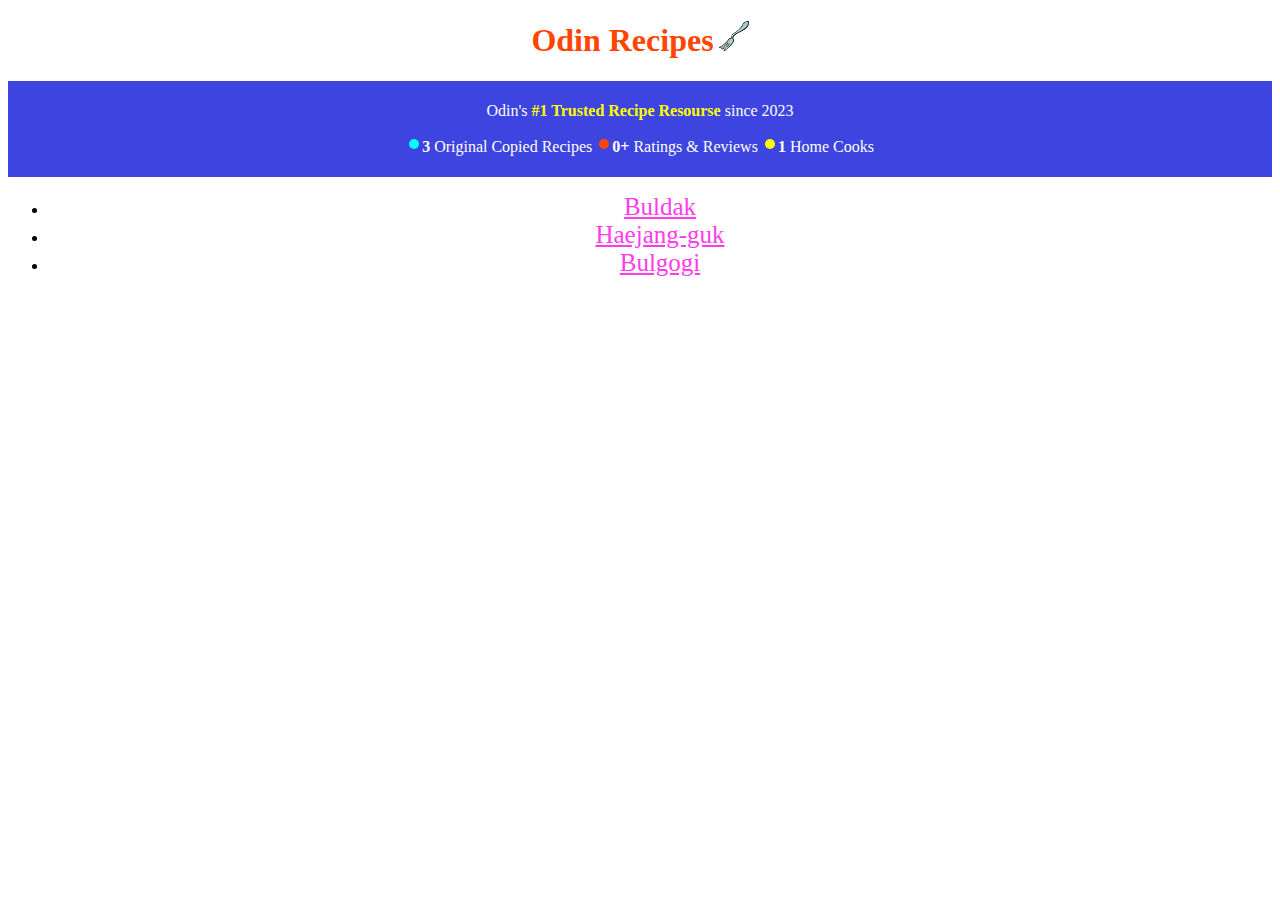
==== index.html @ 5c343891 "Add all" ====
<!DOCTYPE html>
<html lang="en">
<head>
    <meta charset="UTF-8">
    <meta name="viewport" content="width=device-width, initial-scale=1.0">
    <title>Odin Recipes</title>
    <link rel="stylesheet" type="text/css" href="style.css"/>
</head>
<body id="indexBody">

    <h1>Odin Recipes<span><img id="fork" src="/images/fork2.png"</span></h1>

    <div id="banner">
        <p id="banner-top-text">Odin's <span id="banner-yellow-text">#1 Trusted Recipe Resourse</span> since 2023</p>
        <p id="banner-bottom-numbers">
            <span class="circle" id="blue-circle"></span><b>3</b> Original Copied Recipes
            <span class="circle" id="red-circle"></span><b>0+</b> Ratings & Reviews
            <span class="circle" id="yellow-circle"></span><b>1</b> Home Cooks
        </p>
    </div>
    <ul id="index-ul">
        <li><a href="recipes/buldak.html">Buldak</a></li>
        <li><a href="recipes/haejangguk.html">Haejang-guk</a></li>
        <li><a href="recipes/bulgogi.html">Bulgogi</a></li>
    </ul>

    
</body>
</html>
---- style.css ----
h1 {
    text-align: center;
    color: orangered;
}

#fork {
    margin-left: 5px;
    height: 30px;
    width: 30px;
}

a {
    font-size: 25px;
    color: #FF3CEA;
    text-align: center;
}

body {
    text-align: left;
}

img {
    max-height: 20%;
    max-width: 25%;
    margin-left: auto;
    margin-right: auto;
}

#index-ul {
    text-align: center;
}

h4 {
    text-decoration: underline;
}

/* * {
    border: solid 1px red;
} */

.circle {
   height: 10px;
   width: 10px;
   border-radius: 50%; 
   display: inline-block;
   margin: 3px;
   border-color: white;
}

#blue-circle {
    background-color: cyan;
}

#red-circle {
    background-color: orangered;
}

#yellow-circle {
    background-color: yellow;
}

#banner {
    margin:0px;
    padding: 5px;
    text-align: center;
    background-color: #3D44DF;
    color: white;
}

#banner-yellow-text {
    color: yellow;
    font-weight: bold;
}
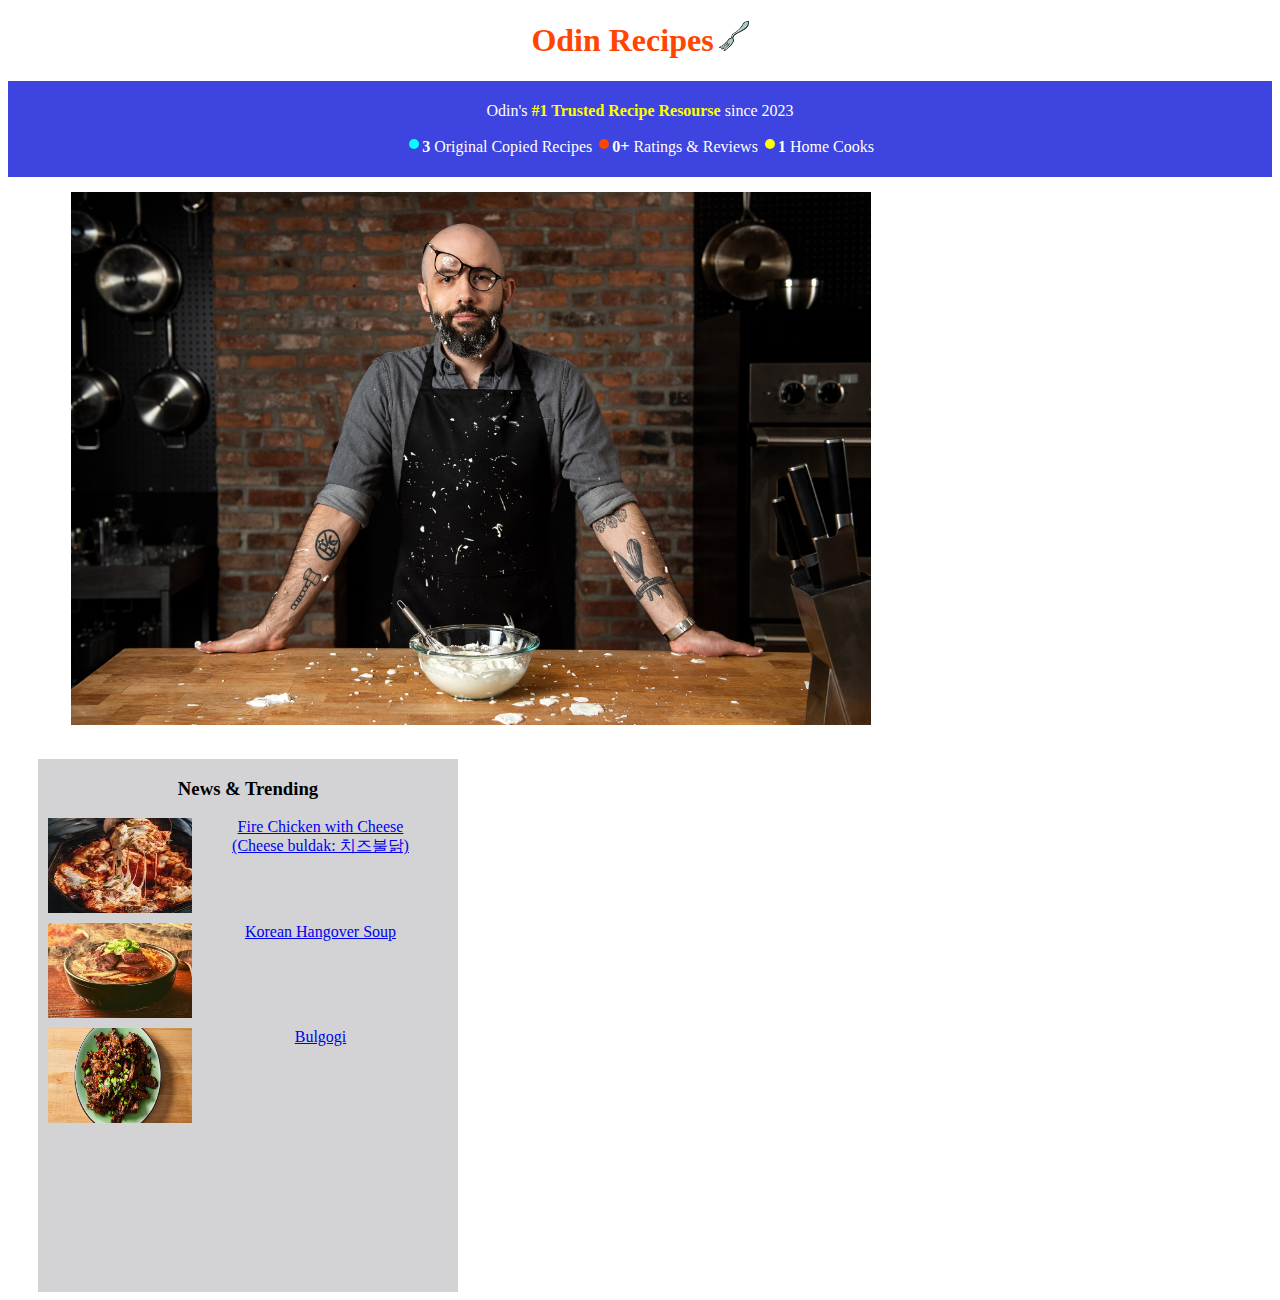
==== commit 7057d71c: "Edit index, Edit style, Add images" ====
--- a/index.html
+++ b/index.html
@@ -8,7 +8,7 @@
 </head>
 <body id="indexBody">
 
-    <h1>Odin Recipes<span><img id="fork" src="/images/fork2.png"</span></h1>
+    <h1>Odin Recipes<span><img id="fork" src="/images/fork2.png"></span></h1>
 
     <div id="banner">
         <p id="banner-top-text">Odin's <span id="banner-yellow-text">#1 Trusted Recipe Resourse</span> since 2023</p>
@@ -18,11 +18,29 @@
             <span class="circle" id="yellow-circle"></span><b>1</b> Home Cooks
         </p>
     </div>
-    <ul id="index-ul">
-        <li><a href="recipes/buldak.html">Buldak</a></li>
-        <li><a href="recipes/haejangguk.html">Haejang-guk</a></li>
-        <li><a href="recipes/bulgogi.html">Bulgogi</a></li>
-    </ul>
+
+    <div id="image-trending">
+        <img id="babish-img" src="/images/babish.jpeg">
+        <span>
+            <div id="trending">
+                <h3>News & Trending</h3> 
+                <div class="tending-item">
+                    <img class="small-img" src="/images/buldak2.jpg">
+                    <span class="link-next-to-img"><a href="recipes/buldak.html">Fire Chicken with Cheese<br>(Cheese buldak: 치즈불닭)</a></span>
+                </div>
+                <div class="trending-item">
+                    <img class="small-img" src="/images/haejangguk2.jpg">
+                    <span class="link-next-to-img"><a href="recipes/haejangguk.html">Korean Hangover Soup</a></span>
+                </div>
+                <div class="tending-item">
+                    <img class="small-img" src="/images/bulgogi2.jpg">
+                    <span class="link-next-to-img"><a href="recipes/bulgogi.html">Bulgogi</a></span>
+                    </div>
+            </div>
+
+        </span>
+    </div>
+    
 
     
 </body>
--- a/style.css
+++ b/style.css
@@ -9,26 +9,20 @@
     width: 30px;
 }
 
-a {
-    font-size: 25px;
-    color: #FF3CEA;
-    text-align: center;
-}
-
 body {
     text-align: left;
 }
 
-img {
+/* img {
     max-height: 20%;
     max-width: 25%;
     margin-left: auto;
     margin-right: auto;
-}
+} */
 
-#index-ul {
+/* #index-ul {
     text-align: center;
-}
+} */
 
 h4 {
     text-decoration: underline;
@@ -72,4 +66,45 @@
     font-weight: bold;
 }
 
+#babish-img {
+    max-width: 800px;
+    max-height: 533px;
+    margin-left: 5%;  
+    margin-top: 15px;
+    margin-bottom: 15px;
+    display: inline-block;
+}
 
+#trending {
+    display: inline-block;
+    text-align: center;
+    background-color: #D3D3D6;
+    width: 400px;
+    height: 533px;
+    vertical-align: top;
+    padding-left: 10px;
+    padding-right: 10px;
+    margin-top: 15px;
+    margin-left: 30px;
+}
+
+.small-img {
+    width: 144px;
+    height: 95px;
+    float: left;
+    margin-right: 1px;
+    margin-left: 0px;
+    margin-bottom: 10px;
+}
+
+.link-next-to-img {
+    display: inline-block;
+}
+
+.trending-item {
+    display: inline-block;
+    vertical-align: top;
+    width: 100%;
+}
+
+
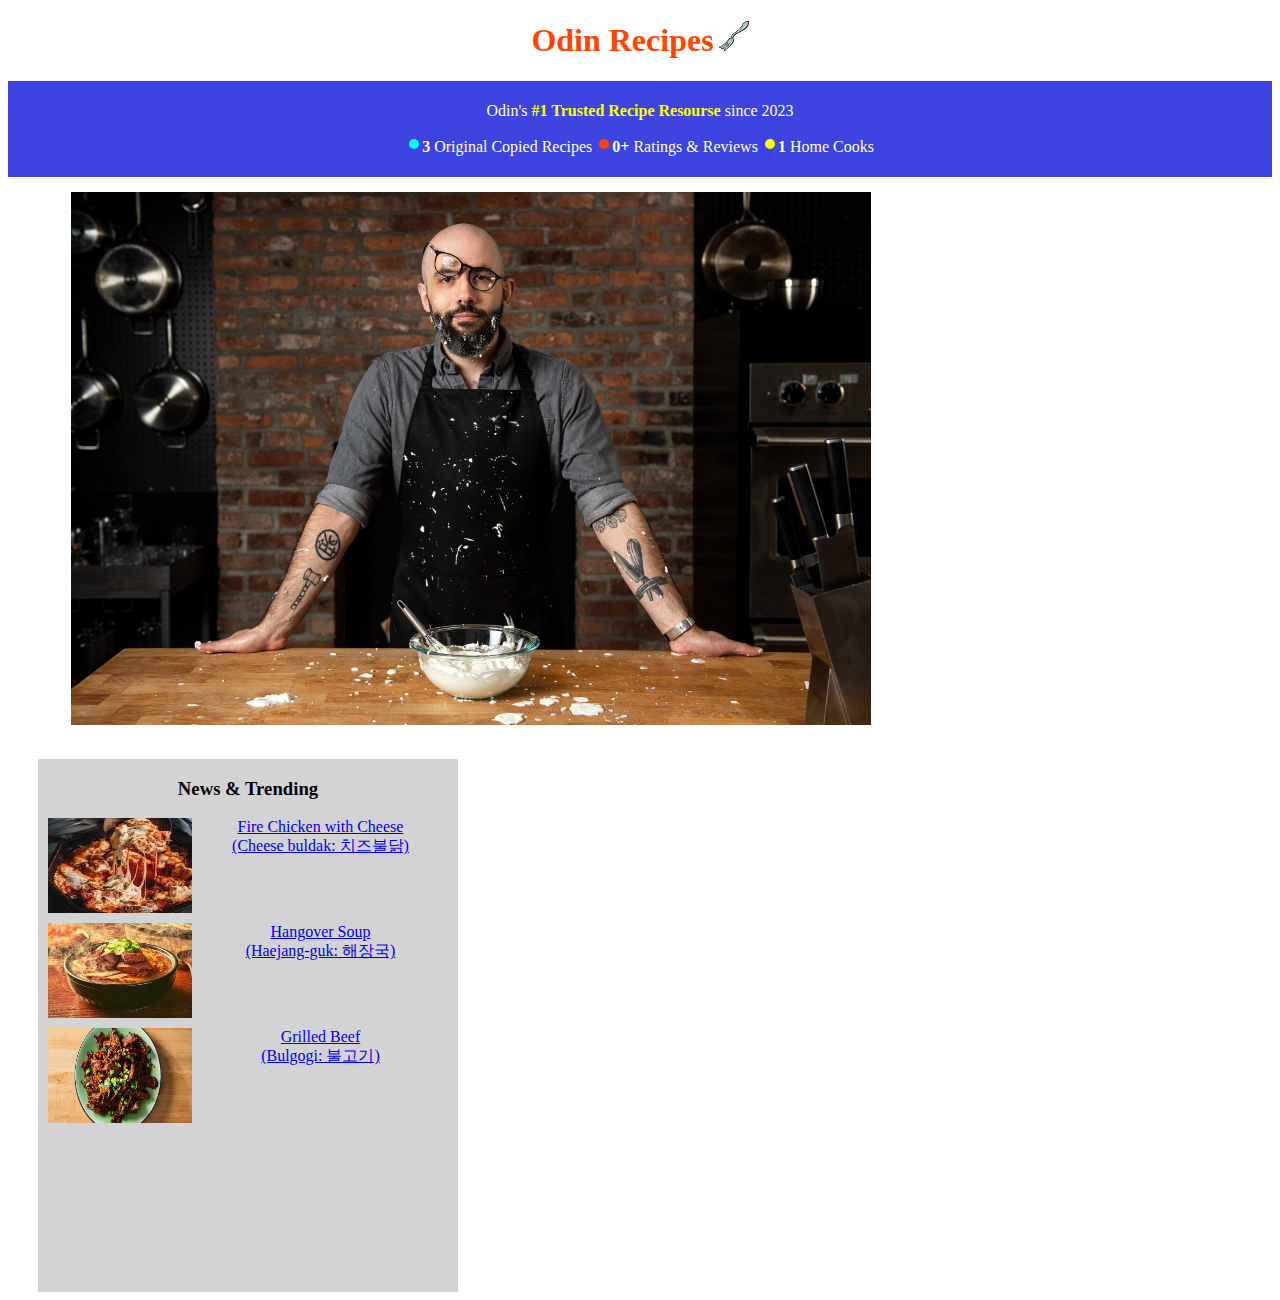
==== commit 26486b7f: "Edit All" ====
--- a/index.html
+++ b/index.html
@@ -30,11 +30,11 @@
                 </div>
                 <div class="trending-item">
                     <img class="small-img" src="/images/haejangguk2.jpg">
-                    <span class="link-next-to-img"><a href="recipes/haejangguk.html">Korean Hangover Soup</a></span>
+                    <span class="link-next-to-img"><a href="recipes/haejangguk.html">Hangover Soup<br>(Haejang-guk: 해장국)</a></span>
                 </div>
                 <div class="tending-item">
                     <img class="small-img" src="/images/bulgogi2.jpg">
-                    <span class="link-next-to-img"><a href="recipes/bulgogi.html">Bulgogi</a></span>
+                    <span class="link-next-to-img"><a href="recipes/bulgogi.html">Grilled Beef<br>(Bulgogi: 불고기)</a></span>
                     </div>
             </div>
 
--- a/style.css
+++ b/style.css
@@ -8,21 +8,6 @@
     height: 30px;
     width: 30px;
 }
-
-body {
-    text-align: left;
-}
-
-/* img {
-    max-height: 20%;
-    max-width: 25%;
-    margin-left: auto;
-    margin-right: auto;
-} */
-
-/* #index-ul {
-    text-align: center;
-} */
 
 h4 {
     text-decoration: underline;
@@ -107,4 +92,10 @@
     width: 100%;
 }
 
+.food-image {
+    max-width: 15%;
+    max-height: 40%;
+    margin-left: 43%;
+}
 
+
